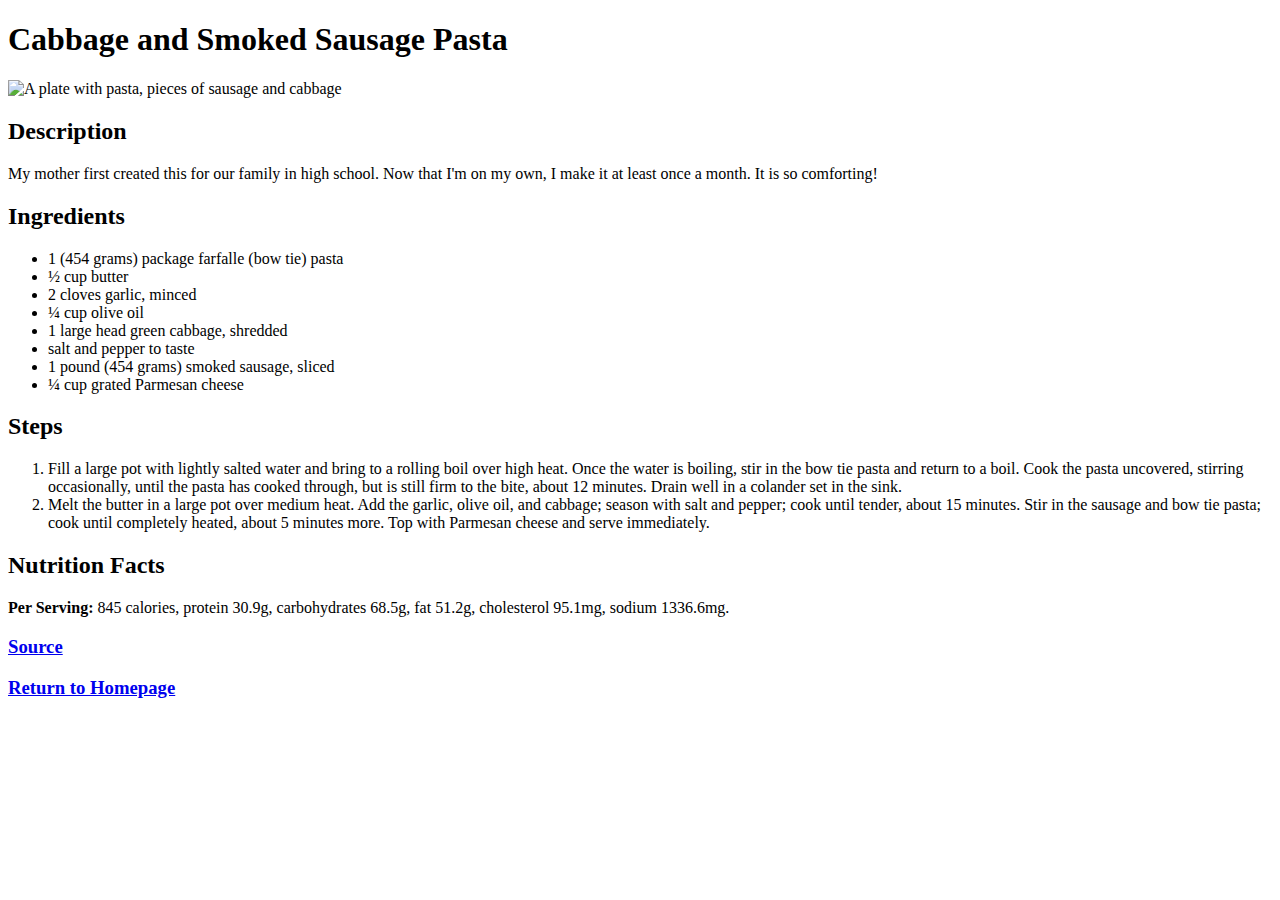
==== recipes/pasta.html @ 6562c90d "Add index.html and individual recipe files" ====
<!DOCTYPE html>
<html lang="en">
<head>
  <meta charset="UTF-8">
  <title>Cabbage and Smoked Sausage Pasta</title>
</head>
<body>
  <h1>Cabbage and Smoked Sausage Pasta</h1>

  <img src="https://imagesvc.meredithcorp.io/v3/mm/image?url=https%3A%2F%2Fimages.media-allrecipes.com%2Fuserphotos%2F3876059.jpg" alt="A plate with pasta, pieces of sausage and cabbage" width="440">

  <h2>Description</h2>
  My mother first created this for our family in high school. Now that I'm on my own, I make it at least once a month. It is so comforting!

  <h2>Ingredients</h2>
  <ul>
    <li>1 (454 grams) package farfalle (bow tie) pasta</li>
    <li>½ cup butter</li>
    <li>2 cloves garlic, minced</li>
    <li>¼ cup olive oil </li>
    <li>1 large head green cabbage, shredded </li>
    <li>salt and pepper to taste </li>
    <li>1 pound (454 grams) smoked sausage, sliced </li>
    <li>¼ cup grated Parmesan cheese </li>
  </ul>

  <h2>Steps</h2>
  <ol>
    <li>Fill a large pot with lightly salted water and bring to a rolling boil over high heat. Once the water is boiling, stir in the bow tie pasta and return to a boil. Cook the pasta uncovered, stirring occasionally, until the pasta has cooked through, but is still firm to the bite, about 12 minutes. Drain well in a colander set in the sink.</li>
    <li>Melt the butter in a large pot over medium heat. Add the garlic, olive oil, and cabbage; season with salt and pepper; cook until tender, about 15 minutes. Stir in the sausage and bow tie pasta; cook until completely heated, about 5 minutes more. Top with Parmesan cheese and serve immediately.</li>
  </ol>
  <h2>Nutrition Facts</h2>
  <strong>Per Serving:</strong> 845 calories, protein 30.9g, carbohydrates 68.5g, fat 51.2g, cholesterol 95.1mg, sodium 1336.6mg.
    
  <h3><a href="https://www.allrecipes.com/recipe/178430/cabbage-and-smoked-sausage-pasta/">Source</a></h3>
  <h3><a href="../index.html">Return to Homepage</a></h3>
</body>
</html>
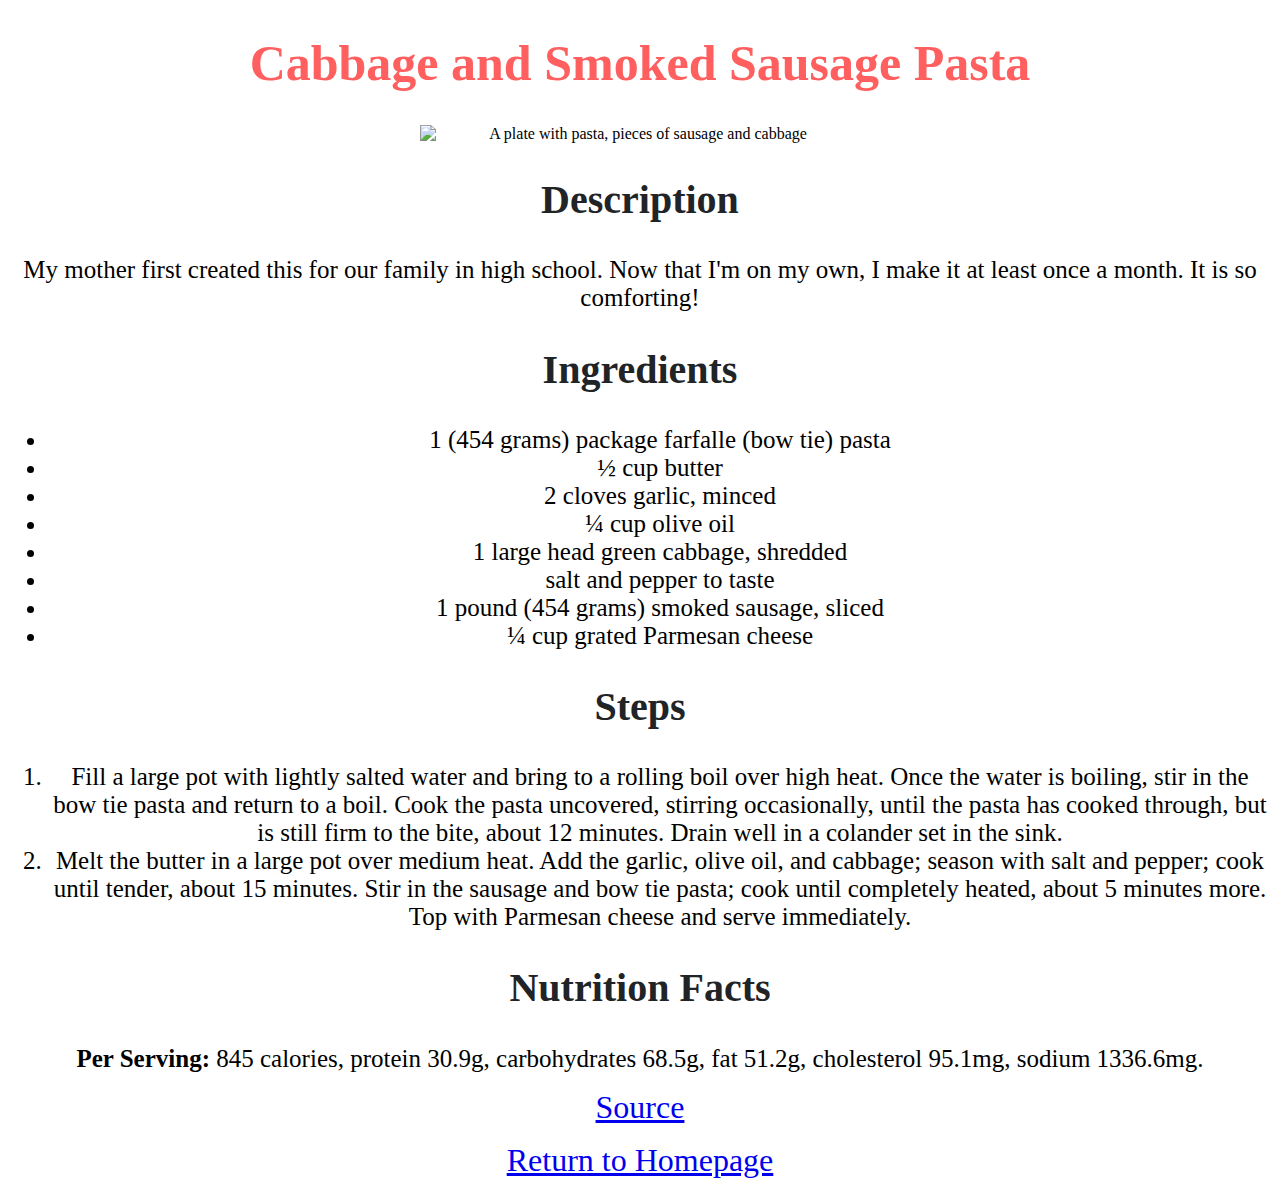
==== commit 89337eeb: "Add CSS" ====
--- a/recipes/pasta.html
+++ b/recipes/pasta.html
@@ -3,17 +3,18 @@
 <head>
   <meta charset="UTF-8">
   <title>Cabbage and Smoked Sausage Pasta</title>
+  <link rel="stylesheet" href="../styles.css">
 </head>
 <body>
   <h1>Cabbage and Smoked Sausage Pasta</h1>
 
-  <img src="https://imagesvc.meredithcorp.io/v3/mm/image?url=https%3A%2F%2Fimages.media-allrecipes.com%2Fuserphotos%2F3876059.jpg" alt="A plate with pasta, pieces of sausage and cabbage" width="440">
+  <img src="https://imagesvc.meredithcorp.io/v3/mm/image?url=https%3A%2F%2Fimages.media-allrecipes.com%2Fuserphotos%2F3876059.jpg" alt="A plate with pasta, pieces of sausage and cabbage">
 
   <h2>Description</h2>
-  My mother first created this for our family in high school. Now that I'm on my own, I make it at least once a month. It is so comforting!
+  <div>My mother first created this for our family in high school. Now that I'm on my own, I make it at least once a month. It is so comforting!</div>
 
   <h2>Ingredients</h2>
-  <ul>
+  <ul class="list">
     <li>1 (454 grams) package farfalle (bow tie) pasta</li>
     <li>½ cup butter</li>
     <li>2 cloves garlic, minced</li>
@@ -25,14 +26,14 @@
   </ul>
 
   <h2>Steps</h2>
-  <ol>
+  <ol class="list">
     <li>Fill a large pot with lightly salted water and bring to a rolling boil over high heat. Once the water is boiling, stir in the bow tie pasta and return to a boil. Cook the pasta uncovered, stirring occasionally, until the pasta has cooked through, but is still firm to the bite, about 12 minutes. Drain well in a colander set in the sink.</li>
     <li>Melt the butter in a large pot over medium heat. Add the garlic, olive oil, and cabbage; season with salt and pepper; cook until tender, about 15 minutes. Stir in the sausage and bow tie pasta; cook until completely heated, about 5 minutes more. Top with Parmesan cheese and serve immediately.</li>
   </ol>
   <h2>Nutrition Facts</h2>
-  <strong>Per Serving:</strong> 845 calories, protein 30.9g, carbohydrates 68.5g, fat 51.2g, cholesterol 95.1mg, sodium 1336.6mg.
+  <div><strong>Per Serving:</strong> 845 calories, protein 30.9g, carbohydrates 68.5g, fat 51.2g, cholesterol 95.1mg, sodium 1336.6mg.</div>
     
-  <h3><a href="https://www.allrecipes.com/recipe/178430/cabbage-and-smoked-sausage-pasta/">Source</a></h3>
-  <h3><a href="../index.html">Return to Homepage</a></h3>
+  <p><div class="link"><a href="https://www.allrecipes.com/recipe/178430/cabbage-and-smoked-sausage-pasta/">Source</a></div></p>
+  <div class="link"><a href="../index.html">Return to Homepage</a></div>
 </body>
 </html>--- a/styles.css
+++ b/styles.css
@@ -0,0 +1,37 @@
+* {
+    font-family: Verdana, 'Times New Roman', sans-serif;
+    text-align: center;
+}
+
+h1 {
+    color: #FF5F5F;
+    font-size: 50px;
+}
+
+h2 {
+    color: #212427;
+    font-size: 40px;
+}
+
+div, .list {
+    font-size: 25px
+}
+
+img {
+    display: block;
+    margin-left: auto;
+    margin-right: auto;
+    width: 440px;
+}
+
+.link {
+    font-size: 32px;
+}
+
+h1.homepage {
+    font-size: 70px;
+}
+
+.list.homepage {
+    font-size: 35px;
+}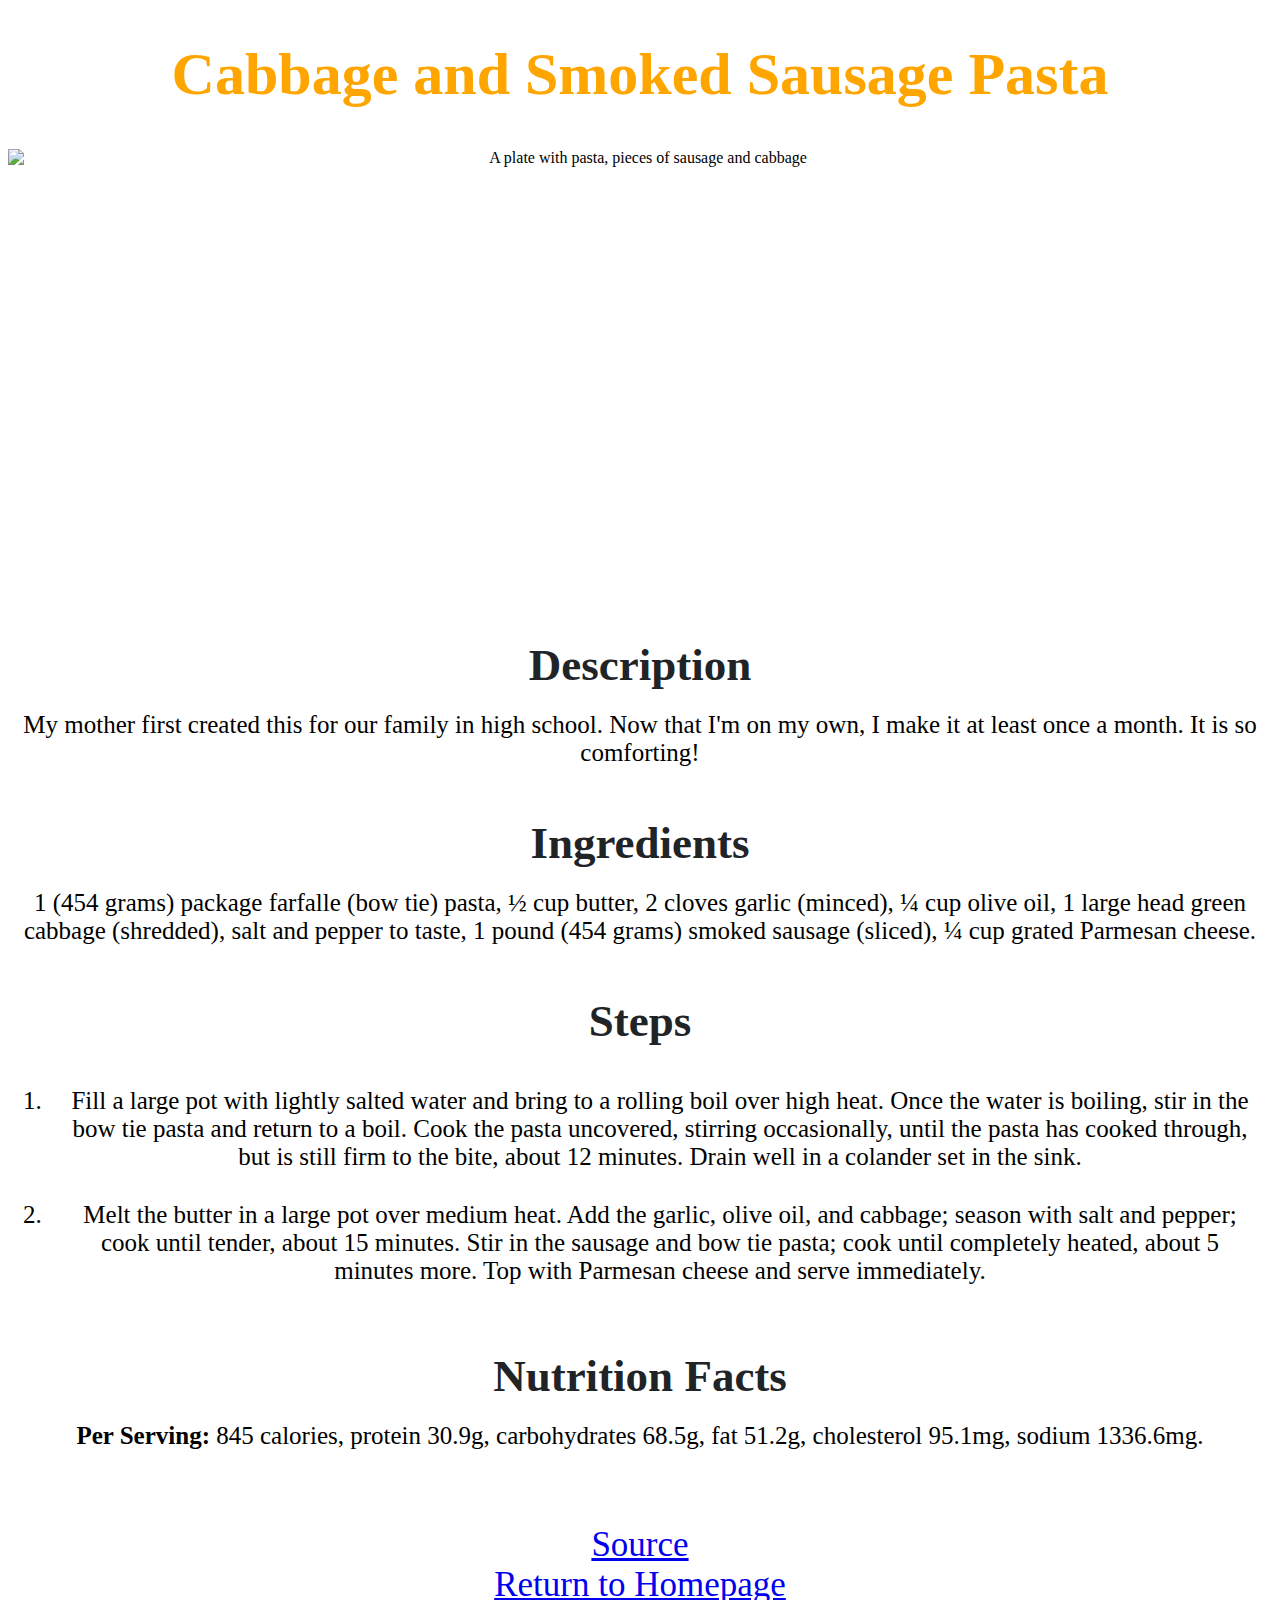
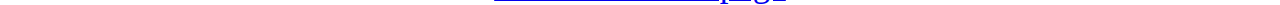
==== commit a5433dee: "Make changes to css of the webpages" ====
--- a/recipes/pasta.html
+++ b/recipes/pasta.html
@@ -6,32 +6,25 @@
   <link rel="stylesheet" href="../styles.css">
 </head>
 <body>
-  <h1>Cabbage and Smoked Sausage Pasta</h1>
+  <h1 class="title_recipes">Cabbage and Smoked Sausage Pasta</h1>
 
   <img src="https://imagesvc.meredithcorp.io/v3/mm/image?url=https%3A%2F%2Fimages.media-allrecipes.com%2Fuserphotos%2F3876059.jpg" alt="A plate with pasta, pieces of sausage and cabbage">
 
   <h2>Description</h2>
-  <div>My mother first created this for our family in high school. Now that I'm on my own, I make it at least once a month. It is so comforting!</div>
+  <div class="text">My mother first created this for our family in high school. Now that I'm on my own, I make it at least once a month. It is so comforting!</div>
 
   <h2>Ingredients</h2>
-  <ul class="list">
-    <li>1 (454 grams) package farfalle (bow tie) pasta</li>
-    <li>½ cup butter</li>
-    <li>2 cloves garlic, minced</li>
-    <li>¼ cup olive oil </li>
-    <li>1 large head green cabbage, shredded </li>
-    <li>salt and pepper to taste </li>
-    <li>1 pound (454 grams) smoked sausage, sliced </li>
-    <li>¼ cup grated Parmesan cheese </li>
-  </ul>
+  <div class="text">
+    1 (454 grams) package farfalle (bow tie) pasta, ½ cup butter, 2 cloves garlic (minced), ¼ cup olive oil, 1 large head green cabbage (shredded), salt and pepper to taste, 1 pound (454 grams) smoked sausage (sliced), ¼ cup grated Parmesan cheese.
+  </div>
 
   <h2>Steps</h2>
-  <ol class="list">
+  <ol class="text">
     <li>Fill a large pot with lightly salted water and bring to a rolling boil over high heat. Once the water is boiling, stir in the bow tie pasta and return to a boil. Cook the pasta uncovered, stirring occasionally, until the pasta has cooked through, but is still firm to the bite, about 12 minutes. Drain well in a colander set in the sink.</li>
     <li>Melt the butter in a large pot over medium heat. Add the garlic, olive oil, and cabbage; season with salt and pepper; cook until tender, about 15 minutes. Stir in the sausage and bow tie pasta; cook until completely heated, about 5 minutes more. Top with Parmesan cheese and serve immediately.</li>
   </ol>
   <h2>Nutrition Facts</h2>
-  <div><strong>Per Serving:</strong> 845 calories, protein 30.9g, carbohydrates 68.5g, fat 51.2g, cholesterol 95.1mg, sodium 1336.6mg.</div>
+  <div class="text"><strong>Per Serving:</strong> 845 calories, protein 30.9g, carbohydrates 68.5g, fat 51.2g, cholesterol 95.1mg, sodium 1336.6mg.</div>
     
   <p><div class="link"><a href="https://www.allrecipes.com/recipe/178430/cabbage-and-smoked-sausage-pasta/">Source</a></div></p>
   <div class="link"><a href="../index.html">Return to Homepage</a></div>
--- a/styles.css
+++ b/styles.css
@@ -3,35 +3,49 @@
     text-align: center;
 }
 
-h1 {
-    color: #FF5F5F;
-    font-size: 50px;
+h2 {
+    color: #212427;
+    font-size: 45px;
+    margin-top: 50px;
+    margin-bottom: 20px;
 }
 
-h2 {
-    color: #212427;
-    font-size: 40px;
+li {
+    padding: 15px;
 }
 
-div, .list {
-    font-size: 25px
+.text {
+    font-size: 25px;
 }
 
 img {
     display: block;
-    margin-left: auto;
-    margin-right: auto;
-    width: 440px;
+    margin: 40px auto;
+    height: 440px;
+    width: auto;
 }
 
 .link {
-    font-size: 32px;
+    font-size: 35px;
+    margin-top: 75px;
+    margin-bottom: -75px;
 }
 
-h1.homepage {
-    font-size: 70px;
+.title_main {
+    font-size: 80px;
+    color: rgb(245, 89, 89);
+    margin-bottom: 150px;
 }
 
-.list.homepage {
+.title_recipes {
+    font-size: 60px;
+    color: orange;
+}
+
+.recipes {
+    background-color: rgb(180, 253, 255);
     font-size: 35px;
+    margin: 35px;
+    padding-top: 30px;
+    padding-bottom: 50px;
 }